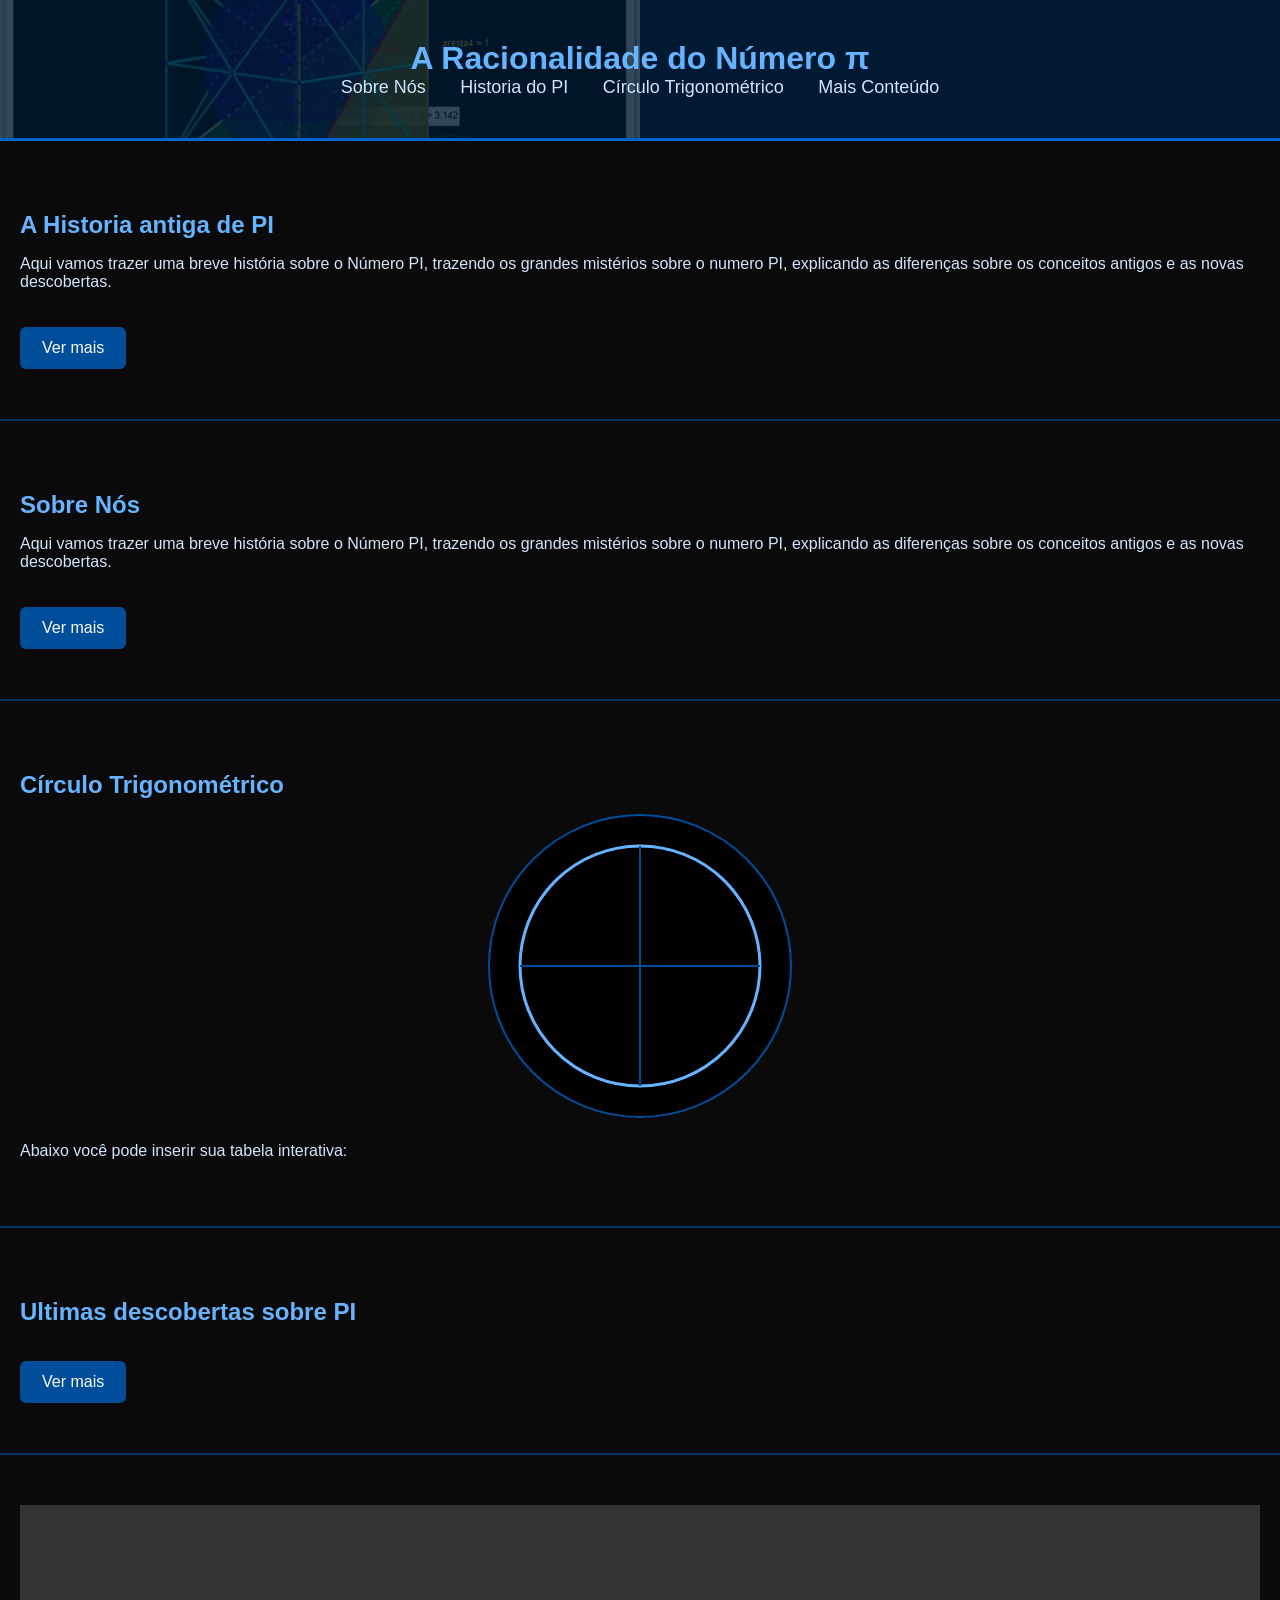
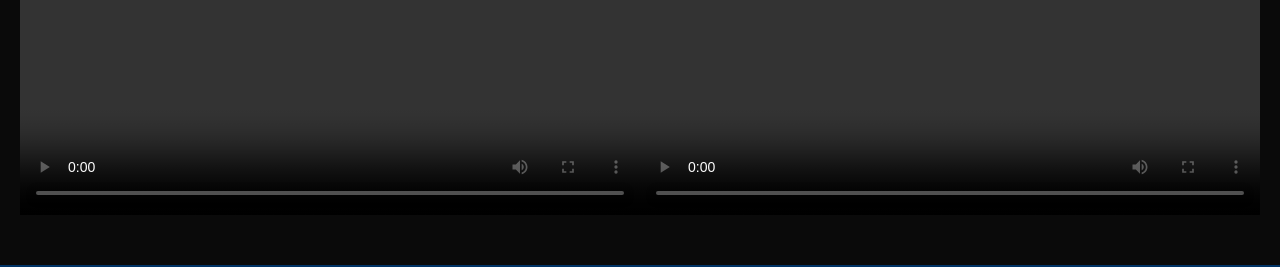
==== index.html @ db9cf369 "Add files via upload" ====
<!DOCTYPE html>
<html lang="pt-BR">
<head>
    <meta charset="UTF-8">
    <meta name="viewport" content="width=device-width, initial-scale=1.0">
    <title>Número π - Matemática</title>
    <link rel="stylesheet" href="style.css">
</head>
<body>

    <!-- NAVBAR -->
    <header>
        <h1>A Racionalidade do Número π</h1>
        <nav>
            <a href="#sobre">Sobre Nós</a>
            <a href="#historia">Historia do PI</a>
            <a href="#circulo">Círculo Trigonométrico</a>
            <a href="#link">Mais Conteúdo</a>
        
        </nav>
    </header>

    <section id="historia">
        <h2>A Historia antiga de PI</h2>
        <p>
           Aqui vamos trazer uma breve história sobre o Número PI, trazendo os grandes mistérios sobre o numero PI, explicando as diferenças sobre os conceitos antigos e as novas descobertas.
        </p>

        <!-- BOTÃO VER MAIS -->
        <button class="btn-vermais" onclick="window.location.href='mais_conteudo/maisconteudo.html'">
    Ver mais
</button>         
    </section>

    <!-- SESSÃO 2 - SOBRE NÓS -->
    <section id="sobre">
        <h2>Sobre Nós</h2>
        <p>
           Aqui vamos trazer uma breve história sobre o Número PI, trazendo os grandes mistérios sobre o numero PI, explicando as diferenças sobre os conceitos antigos e as novas descobertas.
        </p>

        <!-- BOTÃO VER MAIS -->
        <button class="btn-vermais" onclick="window.location.href='mais_conteudo/maisconteudo.html'">
    Ver mais
</button>         
    </section>

    <!-- SESSÃO 2 - CÍRCULO TRIGONOMÉTRICO -->
    <section id="circulo">
        <h2>Círculo Trigonométrico</h2>

        <div id="circle-container">
            <canvas id="circleCanvas" width="300" height="300"></canvas>
        </div>

        <p>Abaixo você pode inserir sua tabela interativa:</p>

        <div id="tabela-interativa">
            <!-- Sua tabela interativa entra aqui -->
        </div>

    </section>

    <!-- SESSÃO 3 - LINK EXTERNO -->
    <section id="link">
        <h2>Ultimas descobertas sobre PI</h2>

        <!-- BOTÃO VER MAIS QUE LEVA AO LINK -->
        <a id="external-link" href="URL_DO_SEU_SITE" target="_blank">
            Ver mais
        </a>
    </section>
    <section class="gif_1">
            <!-- <img src="img/teste_1.gif" width="500"> -->
             <video controls width="640">
             <source src="Vids/Vídeo_D_para_D_em_Esfera.mp4" type="video/mp4">
             </video>
            <video controls width="640">
            <source src="Vids/O_Código_do_Universo.mp4" type="video/mp4">
            </video>
        </section>

<footer>

    
</footer>



    <script src="script.js"></script>
</body>
</html>
---- style.css ----
body {
    margin: 0;
    background-color: #0a0a0a;
    font-family: Arial, sans-serif;
    color: #d0e6ff;
}

/* HEADER */
header {
    background-color: #001a33;
    padding: 20px;
    text-align: center;
    border-bottom: 3px solid #0066cc;
}

header h1 {
    color: #66b3ff;
    margin: 0;
}

nav a {
    color: #cce6ff;
    margin: 0 15px;
    text-decoration: none;
    font-size: 18px;
}
header h1,
header nav {
    position: relative;  /* garante que fique acima do ::before */
    z-index: 1;          /* z-index maior que o pseudo-elemento */
}

nav a:hover {
    color: #66b3ff;
}
/* BACKGROUND OPACIDADE BAIXA*/
header {
    position: relative;
    background-color: #001a33; /* fundo base */
    color: #66b3ff;
    padding: 40px 20px;
    text-align: center;
    overflow: hidden; /* garante que elementos não saiam do header */
    border-bottom: 3px solid #0066cc;
}
header::before {
    content: "";
    position: absolute;
    top: 0;
    left: 0;
    width: 50%;
    height: 100%;
    background-image: url('img/pitagoras-bg-2.webp'); /* WebP funciona normalmente */
    background-size: cover;
    background-position: left center;
    opacity: 0.2;
    z-index: 0;
}


/* SESSÕES */
section {
    padding: 50px 20px;
    border-bottom: 2px solid #003366;
}

h2 {
    color: #66b3ff;
    margin-bottom: 15px;
}

/* CÍRCULO */
#circle-container {
    text-align: center;
    margin-bottom: 20px;
}

canvas {
    background-color: #000000;
    border: 2px solid #004d99;
    border-radius: 50%;
}

/* BOTÕES VER MAIS */
.btn-vermais,
#external-link {
    display: inline-block;
    margin-top: 20px;
    padding: 12px 22px;
    background-color: #004d99;
    color: white;
    border: none;
    text-decoration: none;
    font-size: 16px;
    border-radius: 6px;
    cursor: pointer;
}

.btn-vermais:hover,
#external-link:hover {
    background-color: #0066cc;
}
.gif_1{
    display:flex;
    justify-content: center;
    align-items: center;     
    
}
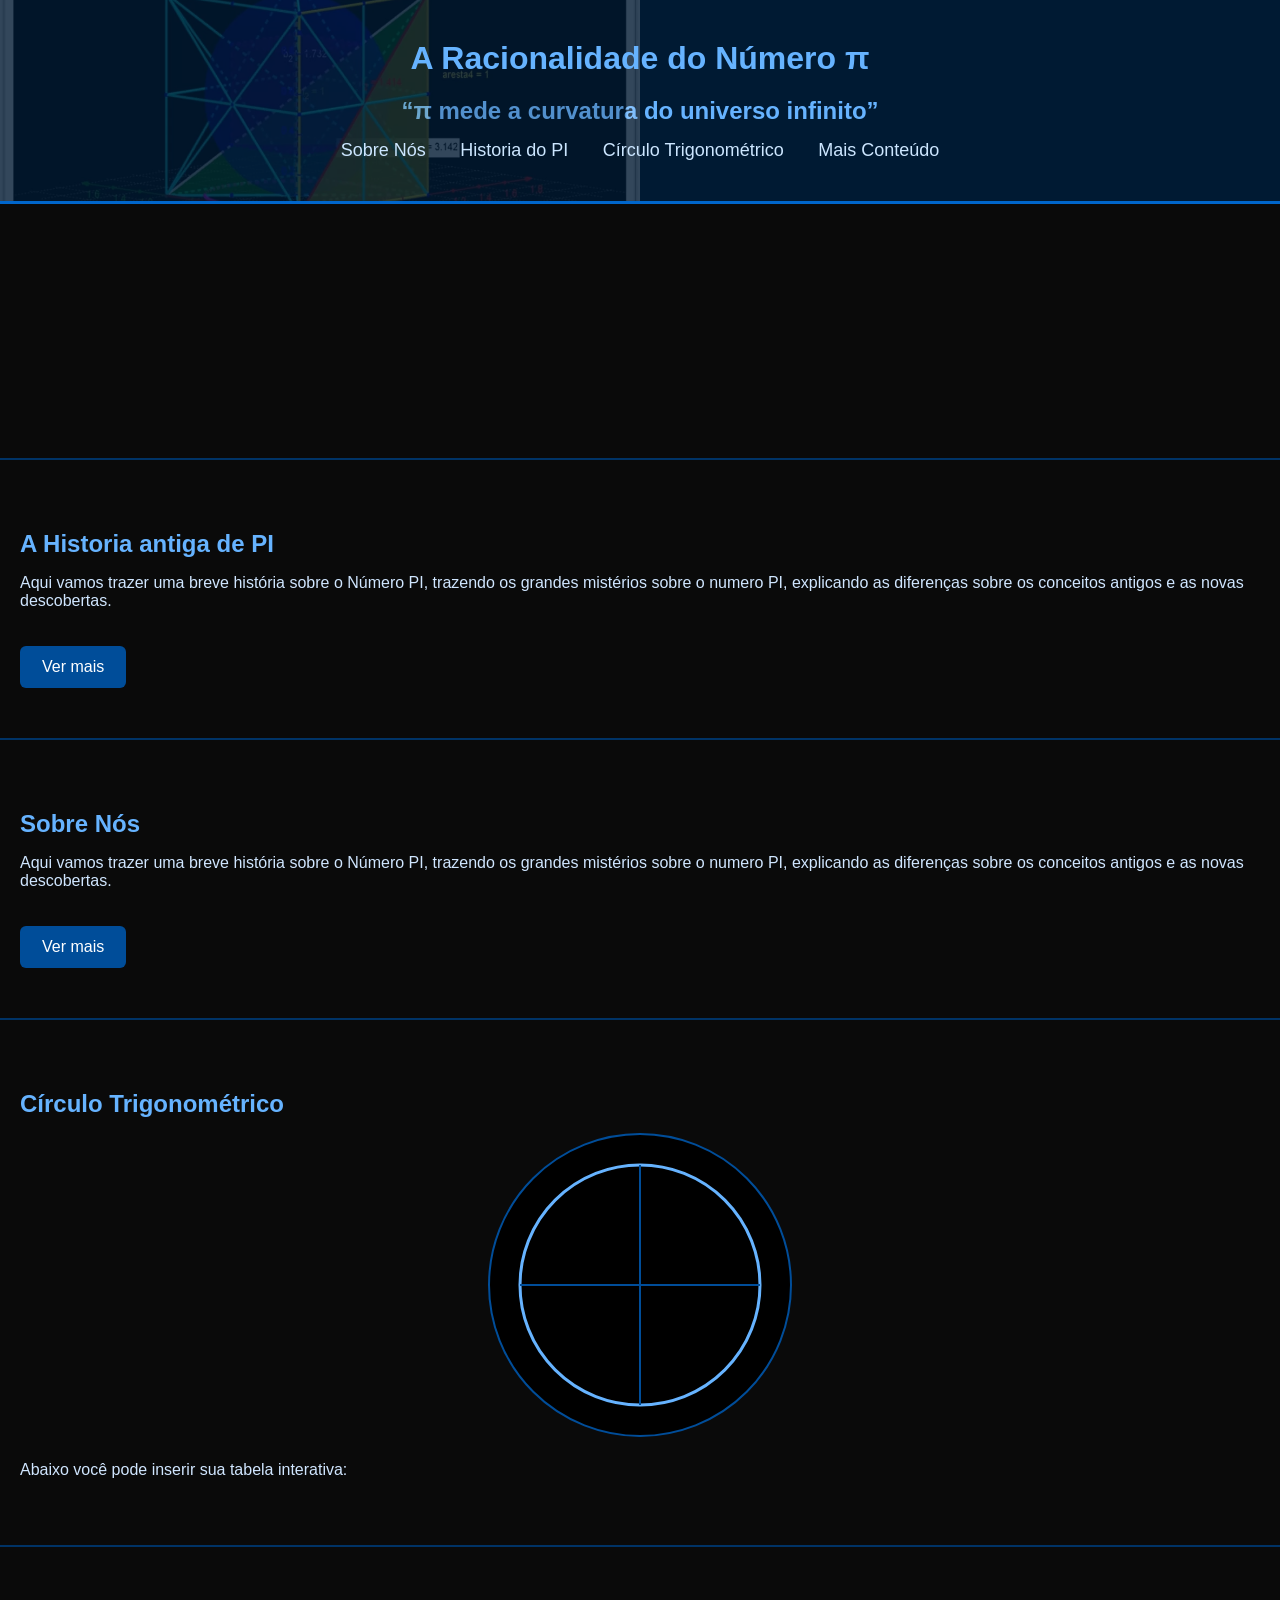
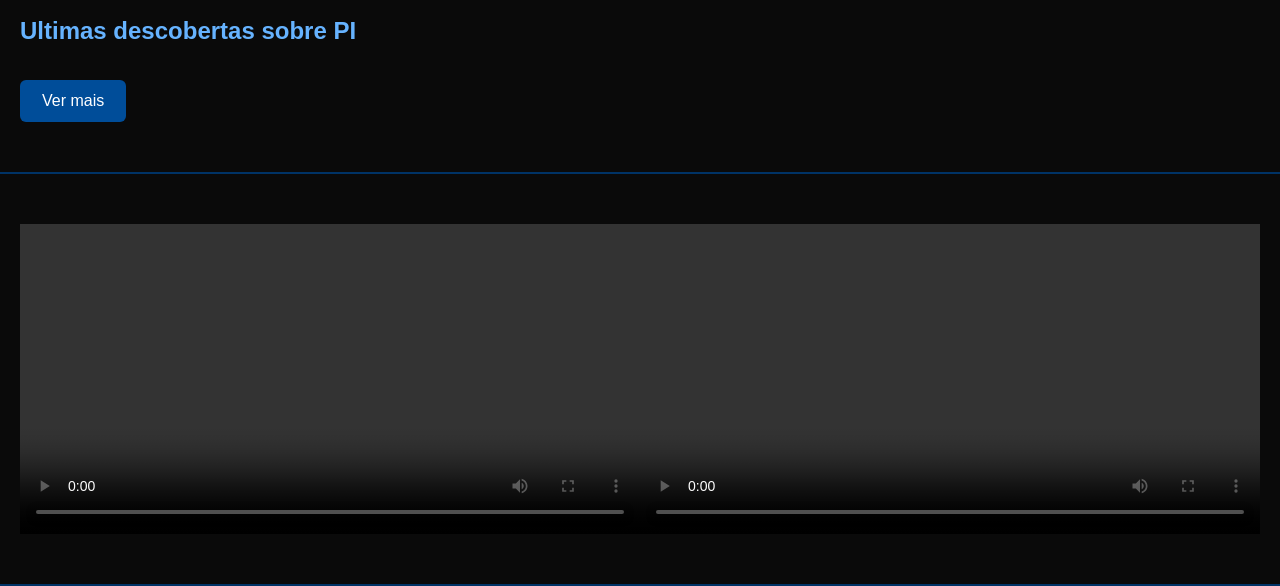
==== commit 1ef20fe7: "Add files via upload" ====
--- a/index.html
+++ b/index.html
@@ -11,6 +11,7 @@
     <!-- NAVBAR -->
     <header>
         <h1>A Racionalidade do Número π</h1>
+        <h2> “π mede a curvatura do universo infinito”</h2>
         <nav>
             <a href="#sobre">Sobre Nós</a>
             <a href="#historia">Historia do PI</a>
@@ -20,11 +21,21 @@
         </nav>
     </header>
 
+     <section class="video_topo">
+                <video 
+                    autoplay
+                    loop
+                    muted
+                    playsinline>
+                    <source src="Vids/Vídeo_D_para_D_em_Esfera.mp4" type="video/mp4">
+                    </video>   
+                </section>
+
     <section id="historia">
         <h2>A Historia antiga de PI</h2>
         <p>
            Aqui vamos trazer uma breve história sobre o Número PI, trazendo os grandes mistérios sobre o numero PI, explicando as diferenças sobre os conceitos antigos e as novas descobertas.
-        </p>
+        </p> 
 
         <!-- BOTÃO VER MAIS -->
         <button class="btn-vermais" onclick="window.location.href='mais_conteudo/maisconteudo.html'">
